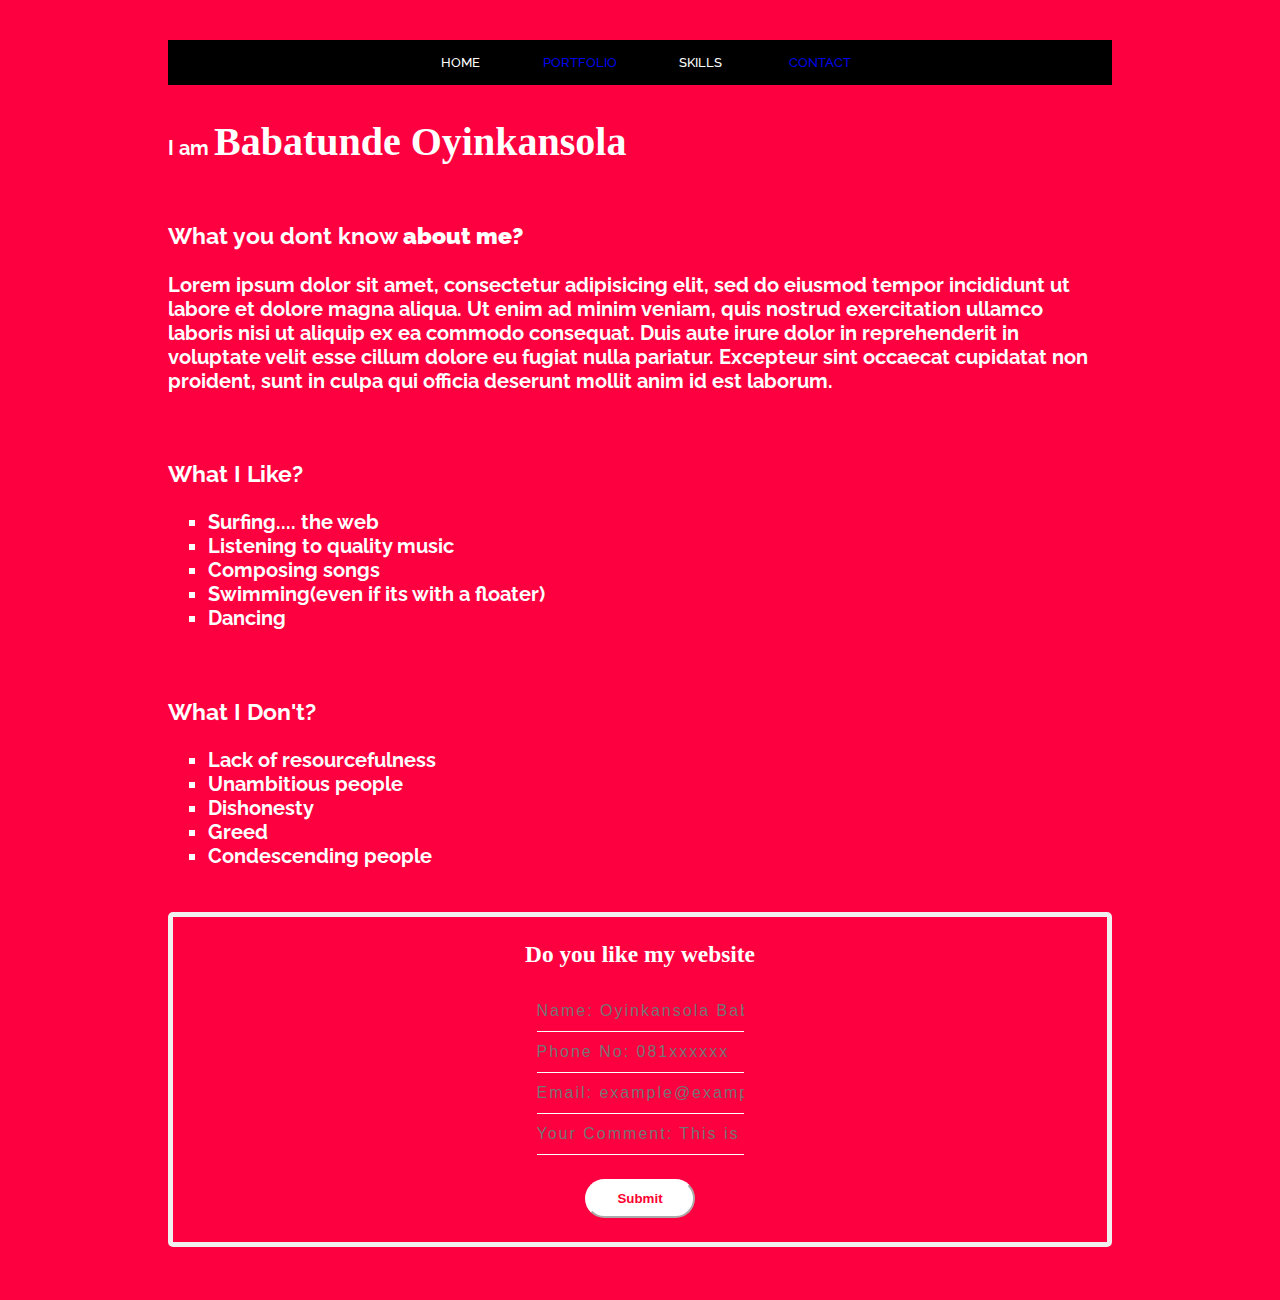
==== index.html @ 65b900da "My Site" ====
<!DOCTYPE html>
<html >
<head>
  <meta charset="UTF-8">
  <title>Babatunde Oyinkansola</title>
  <link href='http://fonts.googleapis.com/css?family=Open+Sans:400,700' rel='stylesheet' type='text/css'>
 

  
      <link rel="stylesheet" href="css/style.css">
     
     <link href="https://fonts.googleapis.com/css?family=Permanent+Marker|Raleway" rel="stylesheet">
  
</head>

<body class="container">
  <!-- not responsive yet -->
  <nav>
    <ul id="main">
      <li>Home</li>
      <a href="portfolio.html"><li>Portfolio</li></a>
      <li>Skills
        <ul class="drop">
          <div>
          <li>Graphic Design</li>
          <li>Web Design</li>
          <li>Acting</li>
          </div>
        </ul>
      </li>
      <a href="contactMe.html"><li>Contact</li></a>
      <div id="marker"></div>
    </ul>
  </nav>

  
  <h1>I am <span id="special">Babatunde Oyinkansola</span><h1>
  <div>
    <h3>What you dont know <strong>about me?</strong></h3>  
    <p>Lorem ipsum dolor sit amet, consectetur adipisicing elit, sed do eiusmod
    tempor incididunt ut labore et dolore magna aliqua. Ut enim ad minim veniam,
    quis nostrud exercitation ullamco laboris nisi ut aliquip ex ea commodo
    consequat. Duis aute irure dolor in reprehenderit in voluptate velit esse
    cillum dolore eu fugiat nulla pariatur. Excepteur sint occaecat cupidatat non
    proident, sunt in culpa qui officia deserunt mollit anim id est laborum.</p>
  </div><br/>


  <div>
    <h3>What I Like?</h3>
    <p>
      <ul type="square">
        <li>Surfing.... the web</li>
        <li>Listening to quality music</li>
        <li>Composing songs</li>
        <li>Swimming(even if its with a floater)</li>
        <li>Dancing</li>
      </ul>
    </p> 
  </div><br/>


  <div>
    <h3>What I Don't?</h3>
    <p>
      <ul type="square">
        <li>Lack of resourcefulness</li>
        <li>Unambitious people</li>
        <li>Dishonesty</li>
        <li>Greed</li>
        <li>Condescending people</li>
      </ul>
    </p> 
  </div><br/>


  <div class="section-c">
    <h3 style="font-family: 'Pacifico', cursive;">Do you like my website</h3>
    <form>
      <input id="input-1" type="text" placeholder="Name: Oyinkansola Babatunde" required autofocus/><br>
      <input id="input-2" type="text" placeholder="Phone No: 081xxxxxx" required autofocus/><br>
      <input id="input-3" type="email" placeholder="Email: example@example.com" required autofocus/><br>
      <input id="input-4" type="text-box" placeholder="Your Comment: This is awesome..." required autofocus/><br><br>
      <button type="submit">Submit</button>
    </form><br>
  </div>

  

</body>
</html>
---- css/style.css ----
* {
  box-sizing: border-box;
}

h1{
    padding-top: 20px;
}

#special{
  font-family: 'Permanent Marker', cursive;
  font-size: 40px;
}

body {
  font-family: 'Raleway', sans-serif;
  color: white;
  background: #fc003f;
  font-family: ;
  font-size: 10px;
  padding: 20px;
  width: 80%;
  margin: 20px auto;
}

.section-c {
  border: 5px solid #f0f0f0;
  border-radius: 5px;
  text-align:center; 
}

.container {
  padding-left: 40px;
  padding-right: 40px;
}

p {
  font-size: 20px;
}

#main {
  position: relative;
  text-align: center;
  list-style: none;
  background: #000000 ;
  font-weight: 500;
  font-size: 0;
  text-transform: uppercase;
  display: inline-block;
  padding: 0;
  margin-top: 0;
  width: 100%;
}
#main li {
  font-size: 0.8rem;
  display: inline-block;
  position: relative;
  padding: 15px 20px;
  cursor: pointer;
  z-index: 5;
  min-width: 120px;
}

li {
  margin: 0;
}

.drop {
  overflow: hidden;
  list-style: none;
  position: absolute;
  padding: 0;
  width: 100%;
  left: 0;
  top: 48px;
}
.drop div {
  -webkit-transform: translate(0, -100%);
  -moz-transform: translate(0, -100%);
  -ms-transform: translate(0, -100%);
  transform: translate(0, -100%);
  -webkit-transition: all 0.5s 0.1s;
  -moz-transition: all 0.5s 0.1s;
  -ms-transition: all 0.5s 0.1s;
  transition: all 0.5s 0.1s;
  position: relative;
}
.drop li {
  display: block;
  padding: 0;
  width: 100%;
  background: #000000;
}

/*#marker {
  height: 6px;
  background: #3E8760 !important;
  position: absolute;
  bottom: 0;
  width: 120px;
  z-index: 2;
  -webkit-transition: all 0.35s;
  -moz-transition: all 0.35s;
  -ms-transition: all 0.35s;
  transition: all 0.35s;
}*/

#main li:nth-child(1):hover ul div {
  -webkit-transform: translate(0, 0);
  -moz-transform: translate(0, 0);
  -ms-transform: translate(0, 0);
  transform: translate(0, 0);
}
#main li:nth-child(1):hover ~ #marker {
  -webkit-transform: translate(0px, 0);
  -moz-transform: translate(0px, 0);
  -ms-transform: translate(0px, 0);
  transform: translate(0px, 0);
}

#main li:nth-child(2):hover ul div {
  -webkit-transform: translate(0, 0);
  -moz-transform: translate(0, 0);
  -ms-transform: translate(0, 0);
  transform: translate(0, 0);
}
#main li:nth-child(2):hover ~ #marker {
  -webkit-transform: translate(120px, 0);
  -moz-transform: translate(120px, 0);
  -ms-transform: translate(120px, 0);
  transform: translate(120px, 0);
}

#main li:nth-child(3):hover ul div {
  -webkit-transform: translate(0, 0);
  -moz-transform: translate(0, 0);
  -ms-transform: translate(0, 0);
  transform: translate(0, 0);
}
#main li:nth-child(3):hover ~ #marker {
  -webkit-transform: translate(240px, 0);
  -moz-transform: translate(240px, 0);
  -ms-transform: translate(240px, 0);
  transform: translate(240px, 0);
}

#main li:nth-child(4):hover ul div {
  -webkit-transform: translate(0, 0);
  -moz-transform: translate(0, 0);
  -ms-transform: translate(0, 0);
  transform: translate(0, 0);
}
#main li:nth-child(4):hover ~ #marker {
  -webkit-transform: translate(360px, 0);
  -moz-transform: translate(360px, 0);
  -ms-transform: translate(360px, 0);
  transform: translate(360px, 0);
}



input {
  padding: .25rem 0;
  border: 0;
  border-bottom: 1px solid;
  outline: 0;
  background: transparent;
  color: #fff;
  border-color: #fff;
  font-size: 1rem;
  line-height: 2rem;
  letter-spacing: .125rem;
  transition: all .5s cubic-bezier(.4, .25, .8, .3);
}

button{
  padding: 10px 30px 10px 30px;
  transition: background-color .5s;
  /*background-color: rgba(255,255,255,0.5);*/
  border-radius: 30px;
  border-color: white;
  position: right;
  margin: auto;
  color: #fc002f;
  font-weight: bold;
  background-color: white;
  cursor: pointer;
}

button:hover{
  background-color: #fc002f;
  color: white;

}


.images {
  max-width: 300px;
  max-height: 300px;
  border: 2px solid #fff;
  size: cover;
  position: inline;
}

.images:hover {
  max-width: 300px;
  max-height: 300px;
  border: 2px solid #fff;
  size: cover;
  position: inline;
  -webkit-box-shadow: -1px 1px 22px 1px rgba(156,156,156,1);
  -moz-box-shadow: -1px 1px 22px 1px rgba(156,156,156,1);
  box-shadow: -1px 1px 22px 1px rgba(156,156,156,1);
  cursor: pointer;
}
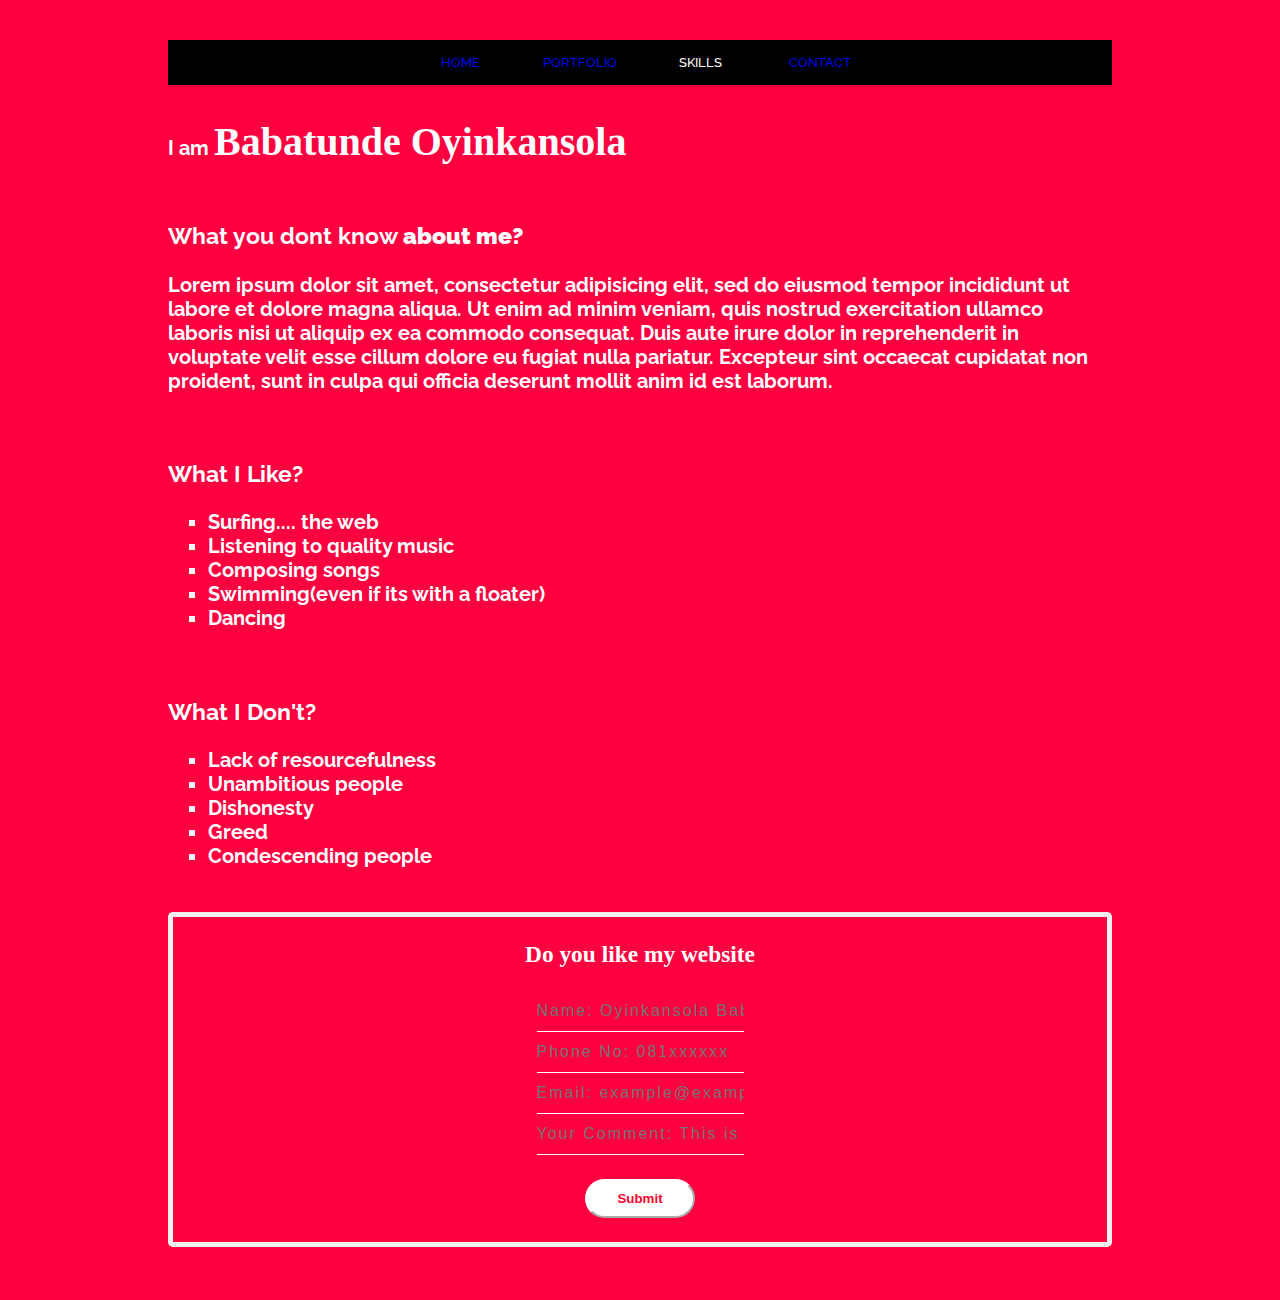
==== commit 766c8b58: "Updated Social Links" ====
--- a/index.html
+++ b/index.html
@@ -17,7 +17,7 @@
   <!-- not responsive yet -->
   <nav>
     <ul id="main">
-      <li>Home</li>
+      <a href="landingPage.html"><li>Home</li></a>
       <a href="portfolio.html"><li>Portfolio</li></a>
       <li>Skills
         <ul class="drop">
--- a/css/style.css
+++ b/css/style.css
@@ -211,4 +211,8 @@
   -moz-box-shadow: -1px 1px 22px 1px rgba(156,156,156,1);
   box-shadow: -1px 1px 22px 1px rgba(156,156,156,1);
   cursor: pointer;
+}
+
+.social{
+  background-color: rgba(100,100,100,0.5);
 }